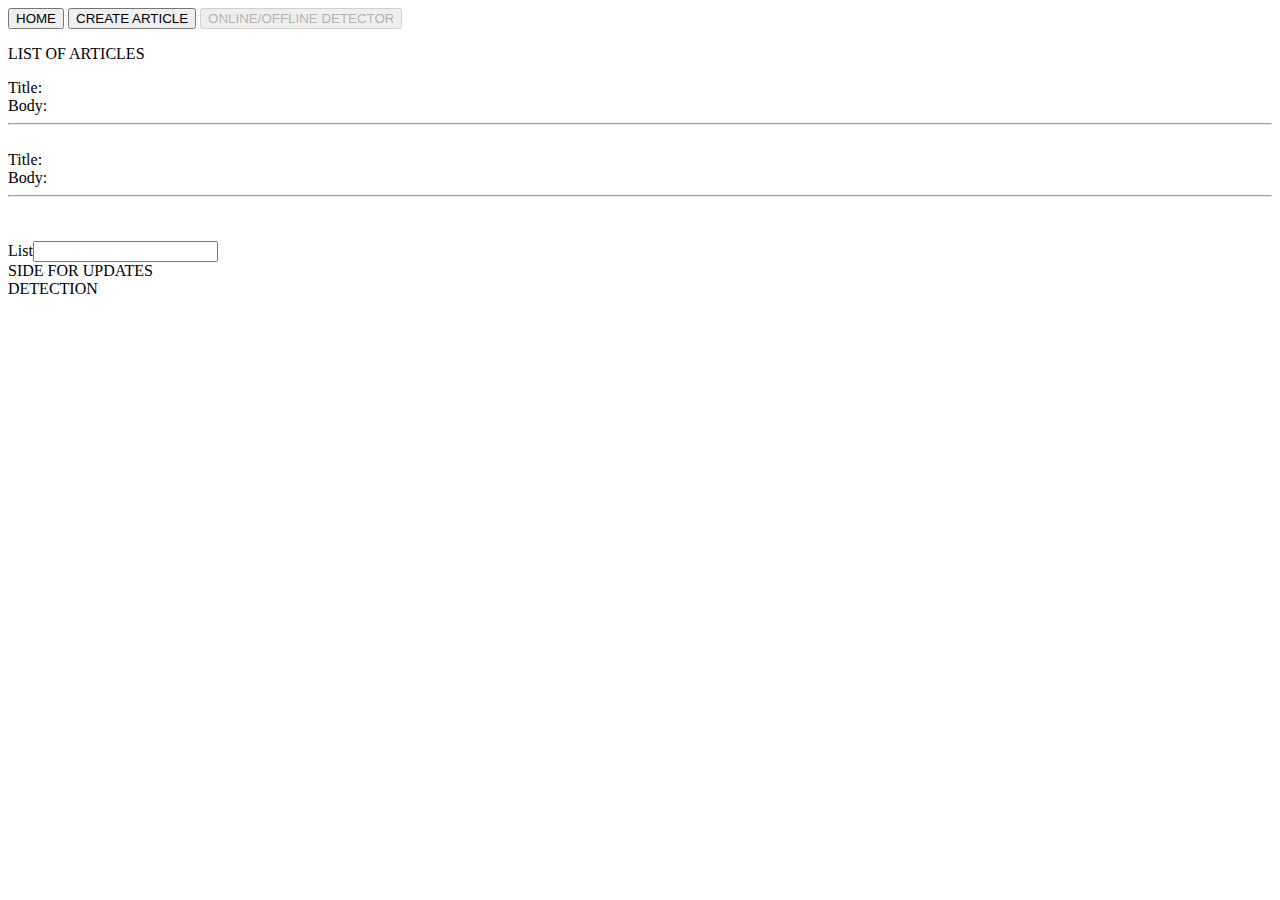
==== index.html @ 2ef0c3bf "Create index.html" ====
﻿<!DOCTYPE html>
<html>
<head>
<meta http-equiv="Content-Type" content="text/html; charset=utf-8" />
<link rel="stylesheet" type="text/css" href="style.css"/>
</head>
<body>
<header  id="head">
<input type="button" id="home" value="HOME"/>
<input type="button" id="create" value="CREATE ARTICLE" onClick="location.href='index_2.html'"/>
<input type="button" id="on_off" disabled="disabled" value="ONLINE/OFFLINE DETECTOR"/>
</header>
<div id="list_article">
<div id="left">
<p id="p">LIST OF ARTICLES</p>
Title:</br>
Body:</br>
<hr></br>
Title:</br>
Body:</br>
<hr></br>
</div>
</div>
<div id="div_right">
</br>List<input list="list" id="list" > 
   <datalist id="list">
    <option>one</option>
    <option>two</option>
    <option>three</option>
    <option>four</option>
    <option>five</option>
    <option>six</option>
   </datalist> 

<div id="div_updates">
SIDE FOR UPDATES
</div>
<div id="div_detection">
DETECTION
</div>
</div>
<script type="text/javascript" src="script.js"></script>
</body>
</html>
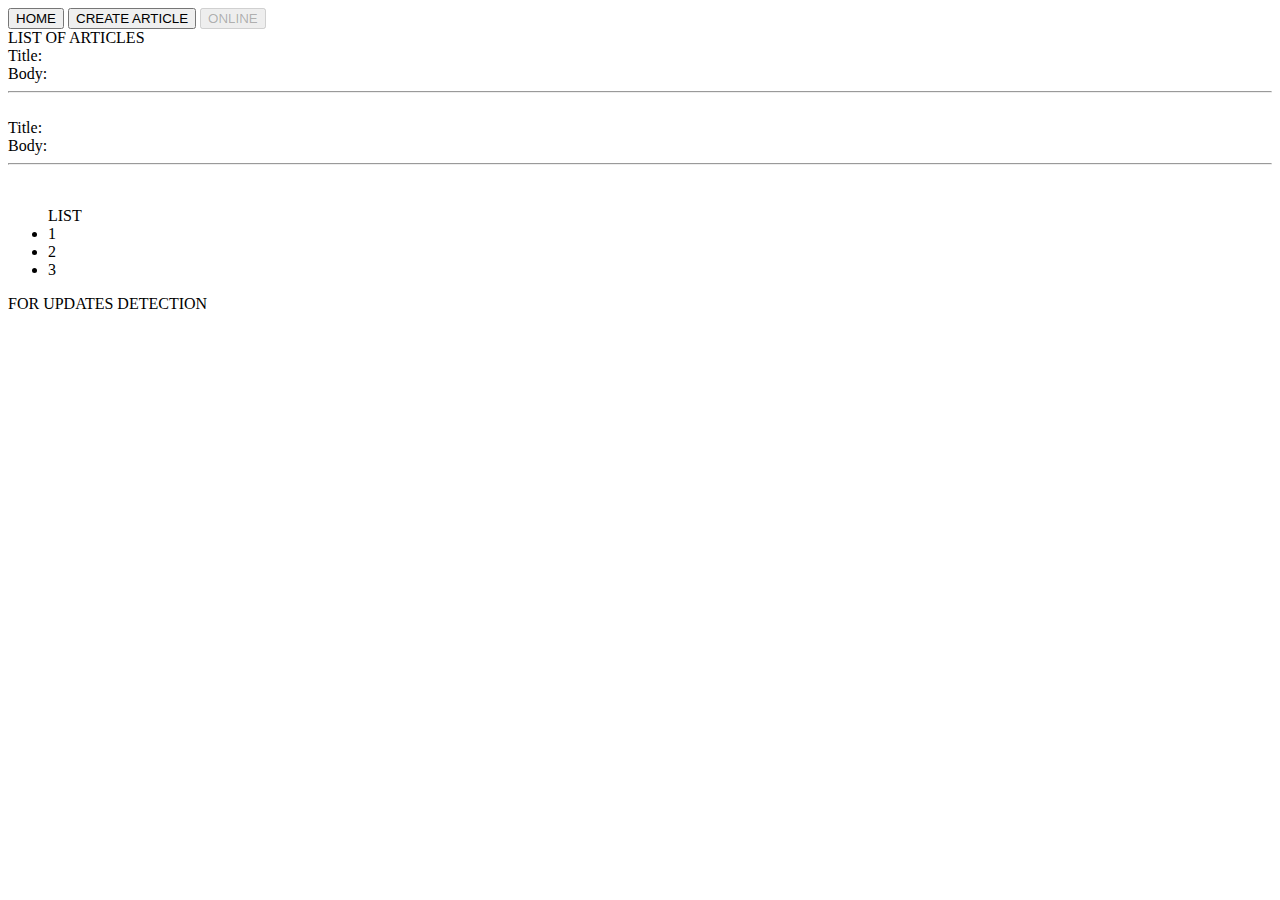
==== commit 5220ba2a: "Update index.html" ====
--- a/index.html
+++ b/index.html
@@ -2,43 +2,32 @@
 <html>
 <head>
 <meta http-equiv="Content-Type" content="text/html; charset=utf-8" />
-<link rel="stylesheet" type="text/css" href="style.css"/>
+<link rel="stylesheet" type="text/css" href="C:\Users/IRISHKA/Desktop/Project/Css/style.css"/>
 </head>
 <body>
-<header  id="head">
-<input type="button" id="home" value="HOME"/>
-<input type="button" id="create" value="CREATE ARTICLE" onClick="location.href='index_2.html'"/>
-<input type="button" id="on_off" disabled="disabled" value="ONLINE/OFFLINE DETECTOR"/>
-</header>
-<div id="list_article">
-<div id="left">
-<p id="p">LIST OF ARTICLES</p>
+<nav>
+<input type="button" class="home" value="HOME"/>
+<input type="button" class="create" value="CREATE ARTICLE" onClick="location.href='index_2.html'"/>
+<input type="button" class="on_off" disabled="disabled" value="ONLINE" align="right"/>
+</nav>
+<article class="list_article">
+<hgroup>LIST OF ARTICLES</hgroup>
 Title:</br>
 Body:</br>
 <hr></br>
 Title:</br>
 Body:</br>
 <hr></br>
-</div>
-</div>
-<div id="div_right">
-</br>List<input list="list" id="list" > 
-   <datalist id="list">
-    <option>one</option>
-    <option>two</option>
-    <option>three</option>
-    <option>four</option>
-    <option>five</option>
-    <option>six</option>
-   </datalist> 
-
-<div id="div_updates">
-SIDE FOR UPDATES
-</div>
-<div id="div_detection">
+</article>
+<script type="text/javascript" src="C:\Users/IRISHKA/Desktop/Project/Script/script.js"></script>
+<div class="right"> 
+<ul>LIST
+    <li>1</li>
+    <li>2</li>
+    <li>3</li>
+  </ul>
+FOR UPDATES
 DETECTION
 </div>
-</div>
-<script type="text/javascript" src="script.js"></script>
 </body>
 </html>
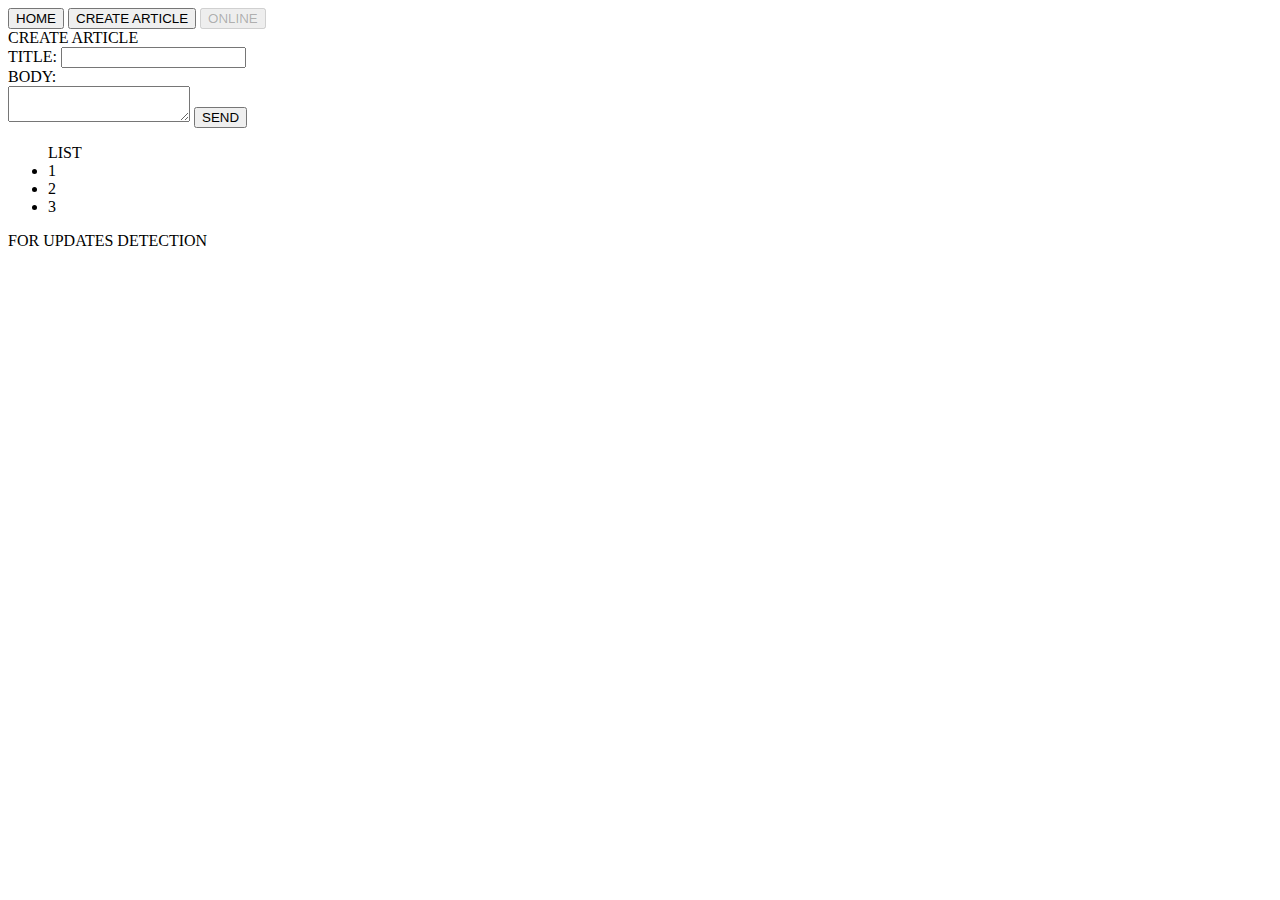
==== commit 35a7dc46: "Update index.html" ====
--- a/index.html
+++ b/index.html
@@ -6,20 +6,16 @@
 </head>
 <body>
 <nav>
-<input type="button" class="home" value="HOME"/>
+<input type="button" class="home" value="HOME" onClick="location.href='index.html'"/>
 <input type="button" class="create" value="CREATE ARTICLE" onClick="location.href='index_2.html'"/>
 <input type="button" class="on_off" disabled="disabled" value="ONLINE" align="right"/>
 </nav>
-<article class="list_article">
-<hgroup>LIST OF ARTICLES</hgroup>
-Title:</br>
-Body:</br>
-<hr></br>
-Title:</br>
-Body:</br>
-<hr></br>
+<article class="add_article">
+<hgroup>CREATE ARTICLE</hgroup>
+TITLE: <input type="text" class="text"/></br>
+<div class="textbody">BODY:</div> <textarea class="textarea"></textarea>
+<input type="submit" class="sub" value="SEND"/>
 </article>
-<script type="text/javascript" src="C:\Users/IRISHKA/Desktop/Project/Script/script.js"></script>
 <div class="right"> 
 <ul>LIST
     <li>1</li>
@@ -29,5 +25,6 @@
 FOR UPDATES
 DETECTION
 </div>
+<script type="text/javascript" src="C:\Users/IRISHKA/Desktop/Project/Script/script.js"></script>
 </body>
 </html>
